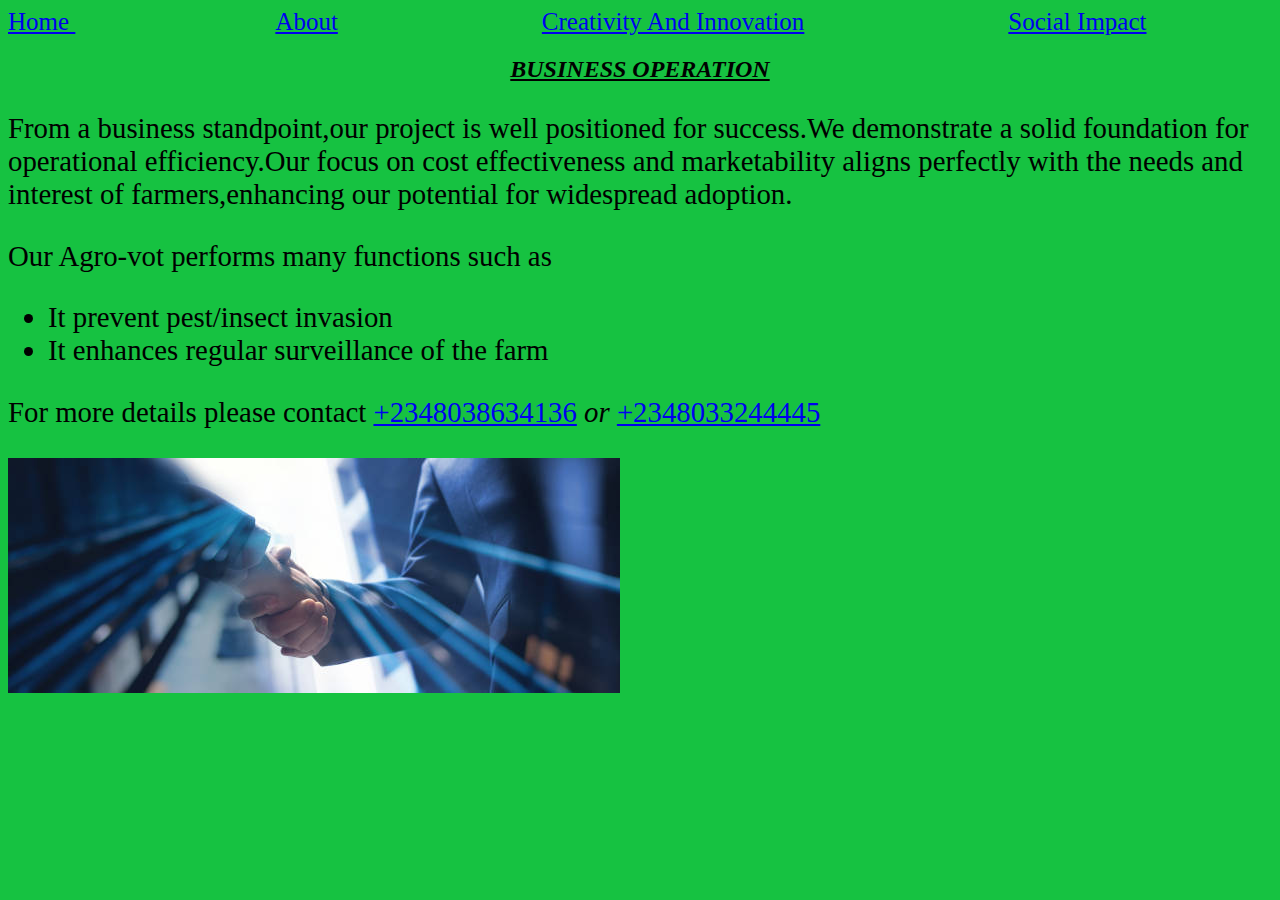
==== business.html @ 10a3cfa0 "initial commit" ====
<!DOCTYPE html>
<html lang="en">
<head>
    <meta charset="UTF-8">
    <meta name="viewport" content="width=device-width, initial-scale=1.0">
    <title>Document</title>
</head>
<body  style="background-color: #16c241;">
    <header>
        <div style="display: inline-block;"> 
                   
         <a href="index.html"style="font-size: 25px;" >
         Home
    </a>

    <a href="home.html"style="font-size: 25px; margin-left: 200px;">About</a>

<a href="creative.html" style="font-size: 25px; margin-left: 200px;"> Creativity And Innovation</a>






    
        <a href="social.html" style="font-size: 25px; margin-left: 200px;">Social Impact</a>

    </div> 

</header>
    <h2 class="creativity" style="text-decoration: underline; text-align: center;"><i>BUSINESS OPERATION</i></h2>
    <P style="font-size: 180%;">From a business standpoint,our project is well positioned for success.We demonstrate a solid foundation for operational efficiency.Our focus on cost effectiveness and marketability aligns perfectly with the needs and interest of farmers,enhancing our potential for widespread adoption.
          
          <p  style="font-size: 180%;">Our Agro-vot performs many functions such as </p>
          <ul style="font-size: 180%;">
            <li>It prevent pest/insect invasion</li>
            <li>It enhances regular surveillance of the farm</li>
          </ul>
          <div><p  style="font-size: 180%;">For more details please contact <a href="tel:+2348038634136">+2348038634136</a><i>   or    </i><a href="tel:+2348033244445">+2348033244445</a></div></p>
          <img src="img 8.jpg" alt="" srcset="">
        </body>  
</html>
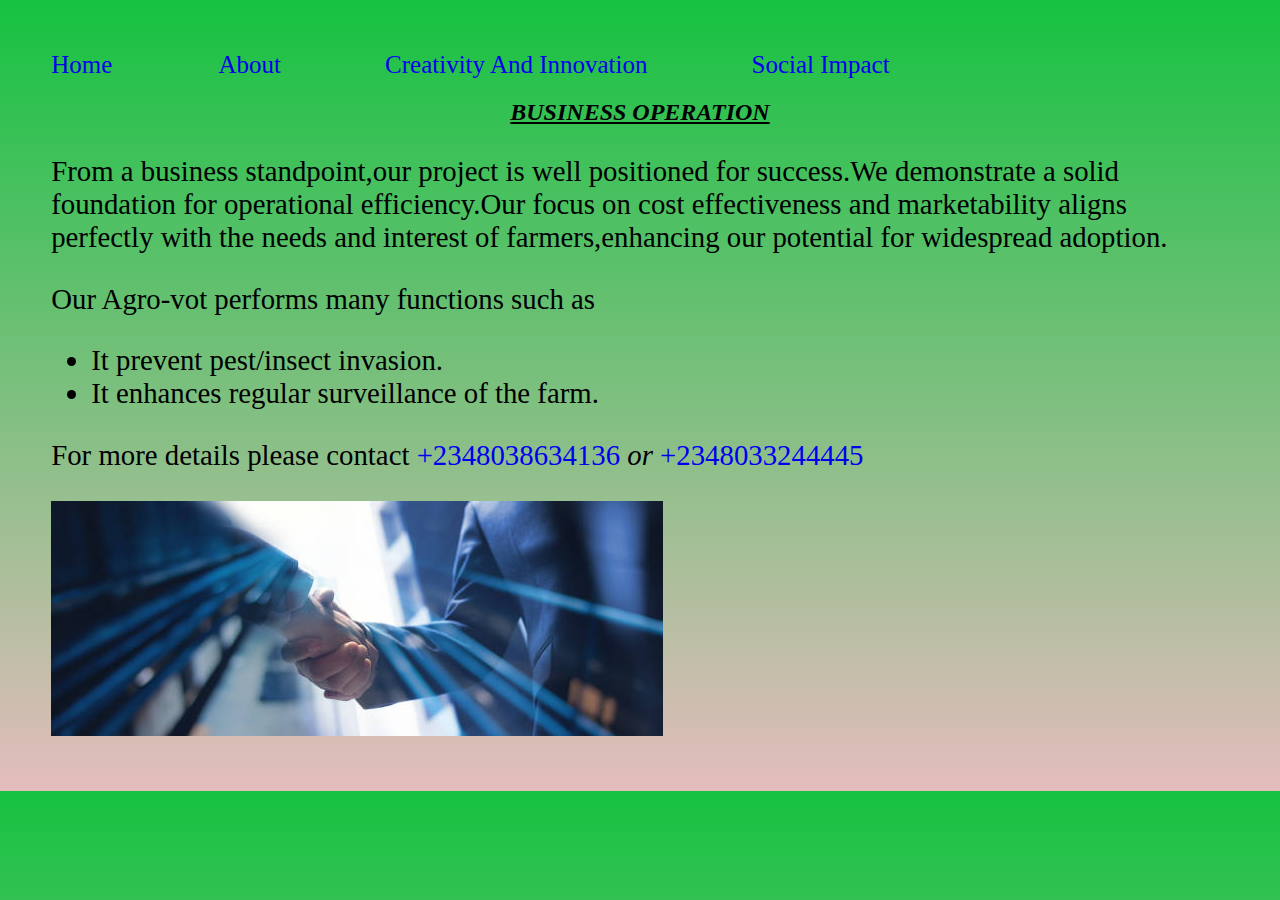
==== commit 8011d9ba: "initial commit" ====
--- a/business.html
+++ b/business.html
@@ -4,26 +4,22 @@
     <meta charset="UTF-8">
     <meta name="viewport" content="width=device-width, initial-scale=1.0">
     <title>Document</title>
+    <link rel="stylesheet" href="style.css">
+    <link rel="shortcut icon" href="img 1.jfif" type="image/x-icon">
 </head>
 <body  style="background-color: #16c241;">
     <header>
         <div style="display: inline-block;"> 
                    
-         <a href="index.html"style="font-size: 25px;" >
+         <a href="index.html" class="anc" >
          Home
     </a>
 
-    <a href="home.html"style="font-size: 25px; margin-left: 200px;">About</a>
+    <a href="home.html" class="abt">About</a>
 
-<a href="creative.html" style="font-size: 25px; margin-left: 200px;"> Creativity And Innovation</a>
+<a href="creative.html" class="acreate"> Creativity And Innovation</a>
 
-
-
-
-
-
-    
-        <a href="social.html" style="font-size: 25px; margin-left: 200px;">Social Impact</a>
+        <a href="social.html" class="soc">Social Impact</a>
 
     </div> 
 
@@ -33,8 +29,8 @@
           
           <p  style="font-size: 180%;">Our Agro-vot performs many functions such as </p>
           <ul style="font-size: 180%;">
-            <li>It prevent pest/insect invasion</li>
-            <li>It enhances regular surveillance of the farm</li>
+            <li>It prevent pest/insect invasion.</li>
+            <li>It enhances regular surveillance of the farm.</li>
           </ul>
           <div><p  style="font-size: 180%;">For more details please contact <a href="tel:+2348038634136">+2348038634136</a><i>   or    </i><a href="tel:+2348033244445">+2348033244445</a></div></p>
           <img src="img 8.jpg" alt="" srcset="">
--- a/style.css
+++ b/style.css
@@ -0,0 +1,149 @@
+.head{
+    background-color: #fff;
+}
+
+  
+body{
+    margin: 4%;
+    padding: 0%;
+    background: linear-gradient(#16c241, #e4bdbd)
+}
+
+.acreate{
+    font-size: 25px;
+     margin-left: 100px;
+    }
+.abt{
+    font-size: 25px;
+        margin-left: 100px;
+    
+}
+  
+.buss{
+    font-size: 25px;
+    margin-left: 100px;
+}
+.mark{
+    font-size: 75px;
+    color: #fff;
+
+}
+.body head{
+    background-color: #16c241;
+}
+.homelink{
+    text-decoration: none;
+    color: #000;
+    
+}
+a:hover{
+    color:#fd0707
+}
+a:visited{
+    color: #8117e4;
+}
+.button{
+    text-align: center;
+    text-decoration: none;
+    font-style: italic;
+}
+img{
+    align-content: center;
+}
+.img5{
+    width: 10%;
+    margin-left: 90%;
+    margin-top: -50%;
+}
+button{
+    background-color: #16c241;
+    text-decoration: none;
+
+}
+a{
+    text-decoration: none;
+}
+.soc{
+    font-size: 25px;
+    margin-left: 100px;
+}
+.anc{
+    font-size: 25px;
+}
+.di{
+    text-align: left;
+    display: inline;
+    font-size: 180%;
+}
+.below{
+    font-size:75px;
+    color:#fff
+}
+.img6{
+    display: block;
+    margin-left: auto;
+    margin-right: auto;
+    width: 50%; 
+}
+.foot{
+    margin-left: -4%;
+    margin-right: -4%;
+    padding: 0%;
+    background-color: #380909;
+}
+@media  screen and (min-device-width : 320px) and (max-device-width : 480px) {
+   
+    .di{
+        text-align: left;
+        display: inline;
+        font-size: 100%;
+    }
+    .below{
+        font-size:25px;
+        color:#fff
+    }
+    .he2{
+        font-size: 20px;
+    }
+    .mark{
+        font-size: 25px;
+        color: #fff;
+    }
+    .foot{
+        margin-left: -4%;
+        margin-right: -4%;
+        margin-bottom: 0%;
+        padding: 0%;
+        background-color: #380909;
+    }
+   .anc{
+     font-size: 15px;
+   }
+   .img5{
+    width: 14%;
+   }
+   .anc{
+    font-size: 15px;
+    text-decoration: underline;
+}
+.acreate{
+    font-size: 15px;
+    margin-left: 49px;
+    text-decoration: underline;
+}
+.soc{
+    font-size: 15px;
+    margin-left: 49px;
+    text-decoration: underline;
+}
+.buss{
+    font-size: 15px;
+    margin-left: 10px;
+    text-decoration: underline;
+}
+.abt{
+    font-size: 15px;
+    margin-left: 49px;
+    text-decoration: underline;
+}
+    }